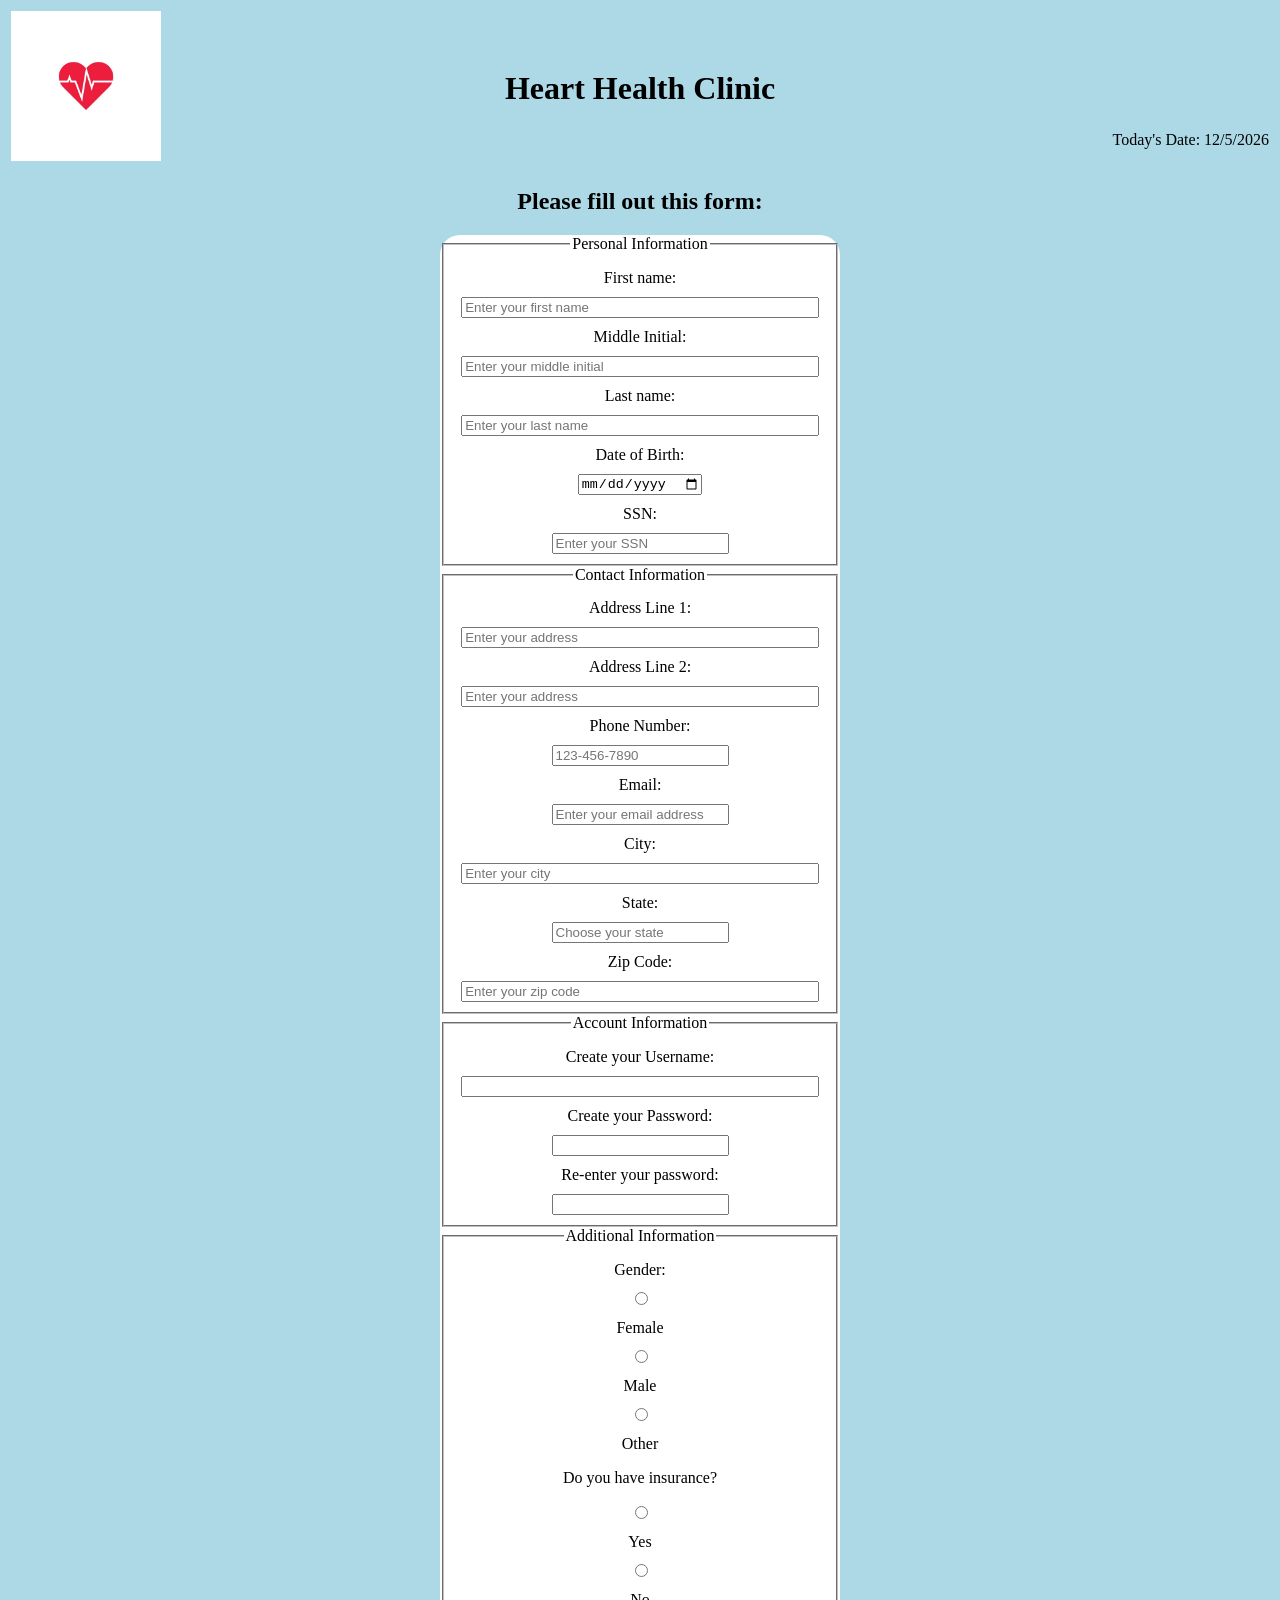
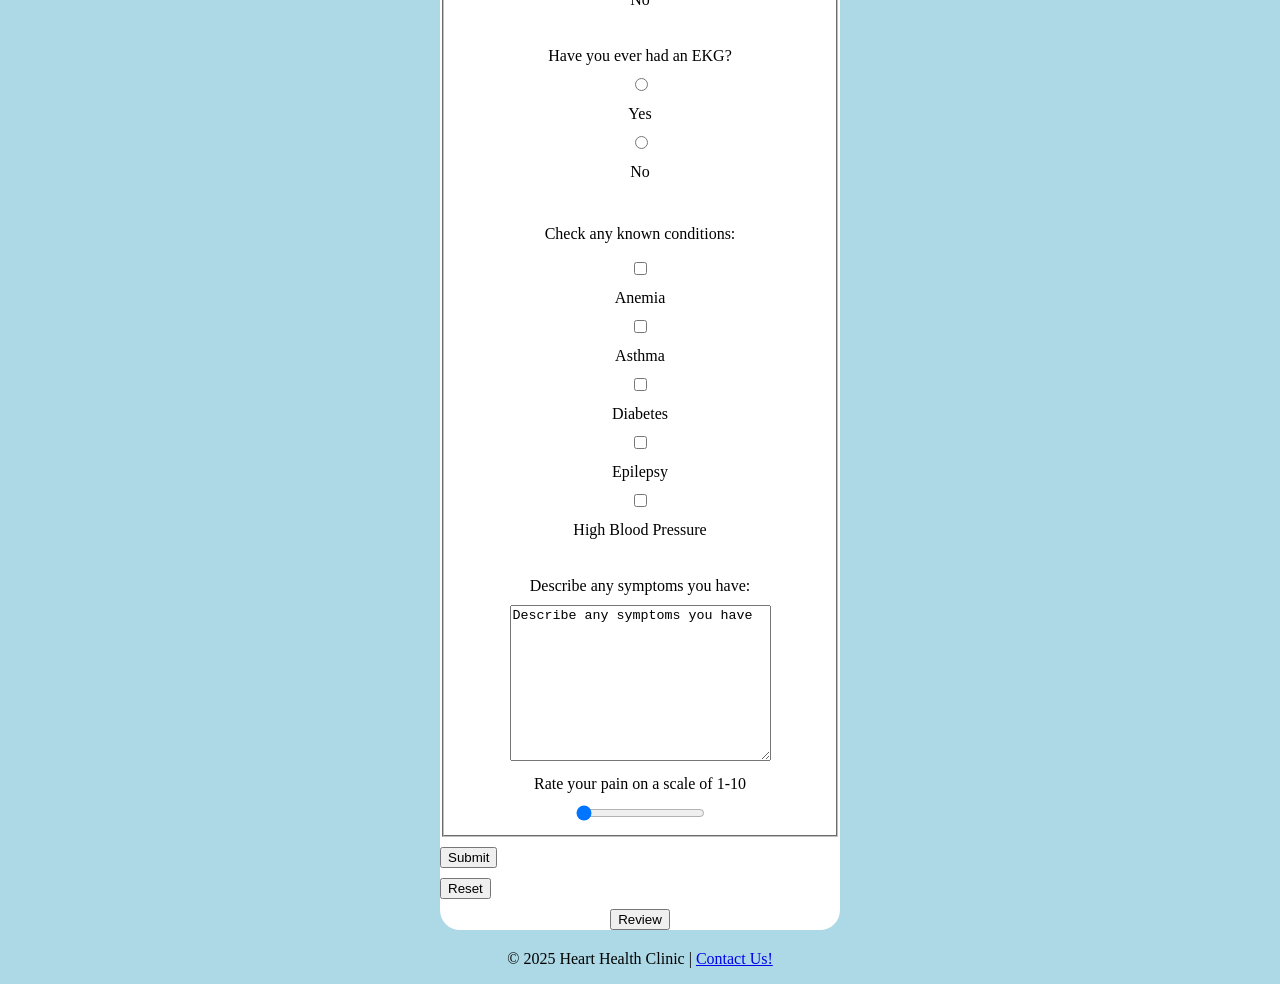
==== index.html @ 38c1d6d4 "Rename homework3.html to index.html" ====
<!DOCTYPE html>
<html lang="en">
  <head>
    <title>Heart Health Clinic Signup</title>
    <link rel="stylesheet" href="style3.css" />
    <style>
      /* Make sure errors appear in red */
      .error {
        color: red;
      }
    </style>
  </head>
  <body>
    <header>
      <table width="100%">
        <tr>
          <td valign="top" align="left" width="20%">
            <div class="image">
              <img
                id="logo"
                src="hearthealthlogo.jpg"
                alt="Heart Health Logo"
                style="width: 150px; height: 150px"
              />
            </div>
          </td>
          <td align="center">
            <h1>Heart Health Clinic</h1>
          </td>
          <td valign="bottom" align="right" width="20%">
            <p>Today's Date: <span id="today"></span></p>
          </td>
        </tr>
      </table>
      <h2>Please fill out this form:</h2>
    </header>

    <!-- Add onsubmit="return validateForm()" to ensure final validation -->
    <form action="homework3-thankyou.html" id="signup" onsubmit="return validateForm()">
      <fieldset>
        <legend>Personal Information</legend>

        <label for="firstname">First name:</label>
        <input
          type="text"
          id="firstname"
          name="firstname"
          minlength="1"
          maxlength="30"
          required
          placeholder="Enter your first name"
          pattern="[a-zA-Z']{1,30}"
          title="Letters, apostrophes, and dashes only"
          onblur="validateFirstname()"
        />
        <span class="error" id="firstname-error"></span>
        <br />

        <label for="middleinit">Middle Initial:</label>
        <input
          type="text"
          id="middleinit"
          name="middleinit"
          maxlength="1"
          placeholder="Enter your middle initial"
          title="Letters only"
          pattern="[a-zA-Z']{0,1}"
          onblur="validateMiddleinit()"
        />
        <span class="error" id="middleinit-error"></span>
        <br />

        <label for="lastname">Last name:</label>
        <input
          type="text"
          id="lastname"
          name="lastname"
          minlength="1"
          maxlength="30"
          required
          placeholder="Enter your last name"
          pattern="[a-zA-Z']{1,30}"
          title="Letters, apostrophes, and dashes only"
          onblur="validateLastname()"
        />
        <span class="error" id="lastname-error"></span>
        <br />

        <label for="dob">Date of Birth:</label>
        <input
          type="date"
          id="dob"
          name="dob"
          onblur="validateDob()"
          required
        />
        <span class="error" id="dob-error"></span>
        <br />

        <label for="ssn">SSN:</label>
        <input
          type="password"
          id="ssn"
          name="ssn"
          minlength="9"
          maxlength="11"
          required
          placeholder="Enter your SSN"
          title="Numbers only"
          onblur="validateSsn()"
        />
        <span class="error" id="ssn-error"></span>
      </fieldset>

      <fieldset>
        <legend>Contact Information</legend>

        <label for="addr1">Address Line 1:</label>
        <input
          type="text"
          id="addr1"
          name="addr1"
          maxlength="30"
          placeholder="Enter your address"
          required
          onblur="validateAddr1()"
        />
        <span class="error" id="addr1-error"></span>
        <br />

        <label for="addr2">Address Line 2:</label>
        <input
          type="text"
          id="addr2"
          name="addr2"
          maxlength="30"
          placeholder="Enter your address"
        />
        <span class="error" id="addr2-error"></span>
        <br />

        <label for="pnumber">Phone Number:</label>
        <input
          type="tel"
          id="pnumber"
          name="pnumber"
          placeholder="123-456-7890"
          pattern="[0-9]{3}-[0-9]{3}-[0-9]{4}"
          onblur="validatePnumber()"
          required
        />
        <span class="error" id="pnumber-error"></span>
        <br />

        <label for="email">Email:</label>
        <input
          type="email"
          id="email"
          name="email"
          placeholder="Enter your email address"
          pattern="[a-z0-9._%+-]+@[a-z0-9.-]+\.[a-z]{2,20}$"
          onblur="validateEmail()"
          required
        />
        <span class="error" id="email-error"></span>
        <br />

        <label for="city">City:</label>
        <input
          type="text"
          id="city"
          name="city"
          placeholder="Enter your city"
          required
          onblur="validateCity()"
        />
        <span class="error" id="city-error"></span>
        <br />

        <label for="state">State:</label>
        <input
          list="states"
          name="state"
          id="state"
          placeholder="Choose your state"
          onblur="validateState()"
        />
        <datalist id="states">
          <option value="AL">Alabama</option>
          <option value="AK">Alaska</option>
          <option value="AZ">Arizona</option>
          <!-- ... other states omitted for brevity ... -->
          <option value="WY">Wyoming</option>
        </datalist>
        <span class="error" id="state-error"></span>
        <br />

        <label for="zip">Zip Code:</label>
        <input
          type="text"
          id="zip"
          name="zip"
          placeholder="Enter your zip code"
          pattern="^\d{5}(-\d{4})?$"
          onblur="validateZip()"
          required
        />
        <span class="error" id="zip-error"></span>
      </fieldset>

      <fieldset>
        <legend>Account Information</legend>
        <div class="row">
          <div>
            <label for="userid">Create your Username:</label>
            <input
              type="text"
              name="userid"
              id="userid"
              maxlength="20"
              required
              onblur="validateUserid()"
            />
            <span class="error" id="userid-error"></span>
            <br />

            <label for="pword">Create your Password:</label>
            <input
              type="password"
              name="pword"
              id="pword"
              maxlength="10"
              required
              onblur="validatePword()"
              oninput="validatePword()"
              onfocus="validatePword()"
            />
            <span class="error" id="pword-error"></span>
            <br />

            <label for="con_pword">Re-enter your password:</label>
            <input
              type="password"
              name="con_pword"
              id="con_pword"
              maxlength="10"
              required
              onblur="confirmPword()"
              oninput="confirmPword()"
              onfocus="confirmPword()"
            />
            <span class="error" id="pword2-error"></span>
          </div>
        </div>
      </fieldset>

      <fieldset>
        <legend>Additional Information</legend>
        <div class="row">
          <label>Gender:</label>
          <input type="radio" id="female" name="gender" value="Female" />
          <label for="female">Female</label>
          <input type="radio" id="male" name="gender" value="Male" />
          <label for="male">Male</label>
          <input type="radio" id="other" name="gender" value="Other" />
          <label for="other">Other</label>
        </div>

        <p>Do you have insurance?</p>
        <input type="radio" id="insurance-yes" name="insurance" value="Yes" />
        <label for="insurance-yes">Yes</label>
        <input type="radio" id="insurance-no" name="insurance" value="No" />
        <label for="insurance-no">No</label>
        <br />

        <label>Have you ever had an EKG?</label>
        <input type="radio" id="ekg-yes" name="ekg" value="Yes" />
        <label for="ekg-yes">Yes</label>
        <input type="radio" id="ekg-no" name="ekg" value="No" />
        <label for="ekg-no">No</label>
        <br />

        <p>Check any known conditions:</p>
        <input type="checkbox" id="anemia" name="conditions" value="Anemia" />
        <label for="anemia">Anemia</label>
        <input type="checkbox" id="asthma" name="conditions" value="Asthma" />
        <label for="asthma">Asthma</label>
        <input
          type="checkbox"
          id="diabetes"
          name="conditions"
          value="Diabetes"
        />
        <label for="diabetes">Diabetes</label>
        <input
          type="checkbox"
          id="epilepsy"
          name="conditions"
          value="Epilepsy"
        />
        <label for="epilepsy">Epilepsy</label>
        <input
          type="checkbox"
          id="highbloodpressure"
          name="conditions"
          value="High Blood Pressure"
        />
        <label for="highbloodpressure">High Blood Pressure</label>
        <br />

        <label for="symptoms">Describe any symptoms you have:</label>
        <textarea id="symptoms" name="symptoms" rows="10" cols="30">
Describe any symptoms you have
      </textarea
        >
        <br />

        <div class="slidecontainer">
          <label for="slider">Rate your pain on a scale of 1-10</label>
          <input
            type="range"
            id="slider"
            name="slider"
            min="1"
            max="10"
            value="1"
            class="slider"
          />
        </div>
      </fieldset>

      <div class="buttons">
        <!-- SUBMIT button triggers validateForm() via onsubmit on the form -->
        <input type="submit" value="Submit" />

        <!-- RESET button clears the form -->
        <input type="reset" value="Reset" />

        <!-- REVIEW button calls reviewInput() with no submission -->
        <input
          type="button"
          name="review"
          id="review"
          value="Review"
          onclick="reviewInput()"
        />
      </div>
    </form>

    <footer>
      <p>
        &#169; 2025 Heart Health Clinic |
        <a href="contact.html" target="_blank" rel="noopener noreferrer">
          Contact Us!
        </a>
      </p>
    </footer>

    <script src="homework3.js"></script>
  </body>
</html>
---- style3.css ----
/*DOCTYPE CSS>
<!-- Name:Gabriela Palma
File:style3.css
Date Created:March 29,2025
Date Updated:April 9,2025 -->
*/
    body {
      background-color: lightblue;
      font-family: "Times New Roman", serif;
      text-align: center;}
    form {
      background: white;
      border-radius: 20px;
      max-width: 400px;
      margin: 20px auto; }
    label, input[type="submit"], input[type="reset"] {
      display: block;
      margin: 10px 0; }

    input[type="text"] {
      width: 95%;}

  .container{ 
      display: flex;
      gap: 10px;  }

  .error {
        color: red;
      }
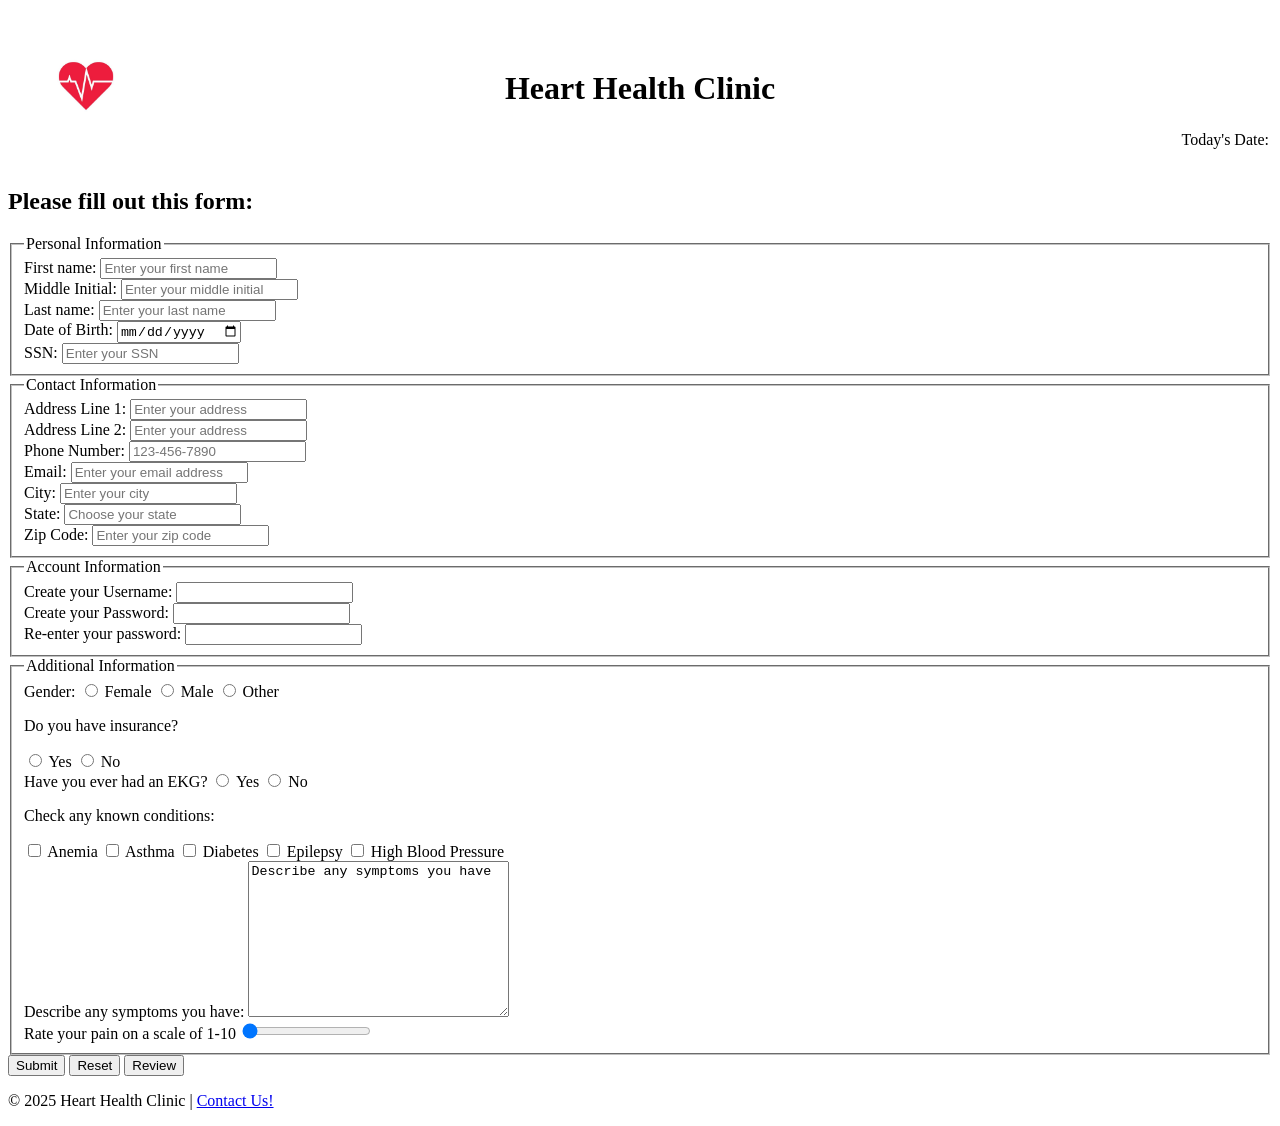
==== commit 3e5d7126: "Update index.html" ====
--- a/index.html
+++ b/index.html
@@ -2,9 +2,8 @@
 <html lang="en">
   <head>
     <title>Heart Health Clinic Signup</title>
-    <link rel="stylesheet" href="style3.css" />
+    <link rel="stylesheet" href="style4.css" />
     <style>
-      /* Make sure errors appear in red */
       .error {
         color: red;
       }
@@ -35,8 +34,7 @@
       <h2>Please fill out this form:</h2>
     </header>
 
-    <!-- Add onsubmit="return validateForm()" to ensure final validation -->
-    <form action="homework3-thankyou.html" id="signup" onsubmit="return validateForm()">
+    <form action="homework4-thankyou.html" id="signup" onsubmit="return validateForm()">
       <fieldset>
         <legend>Personal Information</legend>
 
@@ -356,6 +354,6 @@
       </p>
     </footer>
 
-    <script src="homework3.js"></script>
+    <script src="homework4.js"></script>
   </body>
 </html>
